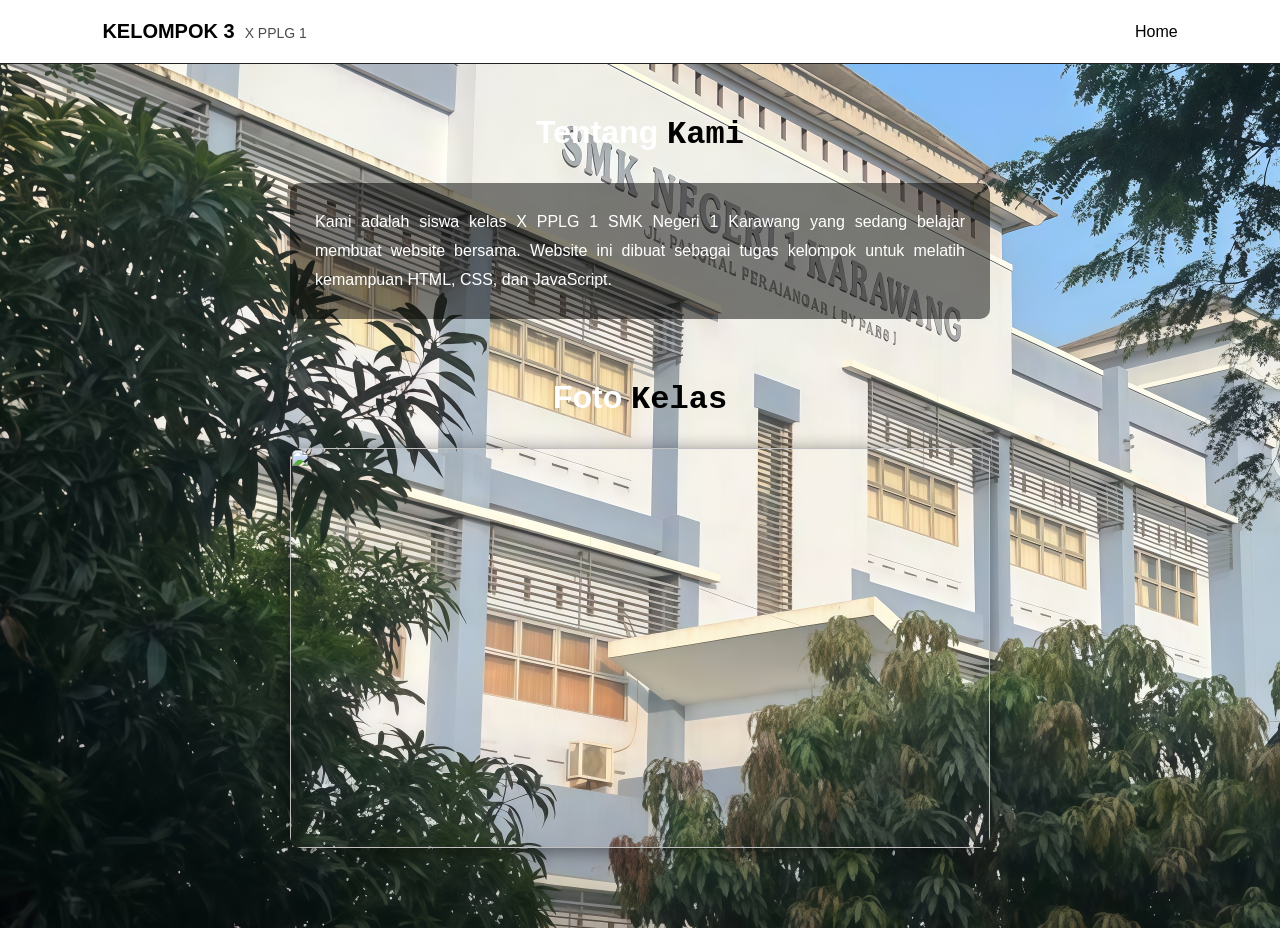
==== about.html @ 0a3cb637 "Add files via upload" ====
<!DOCTYPE html>
<html lang="id">
<head>
    <meta charset="UTF-8">
    <meta name="viewport" content="width=device-width, initial-scale=1.0">
    <title>Kelompok 3 - About</title>
    <link rel="stylesheet" href="style.css">
    <link rel="stylesheet" href="https://unpkg.com/aos@2.3.1/dist/aos.css">
</head>
<body>

    <nav>
        <div class="brand">
            <h2>KELOMPOK 3</h2>
            <span>X PPLG 1</span>
        </div>
        <a href="index.html" onclick="klik(event)">Home</a>
    </nav>

    <div class="container">

        <h1 data-aos="fade-down">Tentang <span>Kami</span></h1>

        <div class="about-box" data-aos="fade-up">
            <p>
                Kami adalah siswa kelas X PPLG 1 SMK Negeri 1 Karawang yang sedang
                belajar membuat website bersama. Website ini dibuat sebagai tugas
                kelompok untuk melatih kemampuan HTML, CSS, dan JavaScript.
            </p>
        </div>

        <h1 data-aos="fade-down" style="margin-top: 60px;">
            Foto <span>Kelas</span>
        </h1>

        <div class="slideshow" data-aos="zoom-in">
            <img src="kelas1.jpg" class="slide active">
            <img src="kelas2.jpg" class="slide">
            <img src="kelas3.jpg" class="slide">
            <img src="kelas4.jpg" class="slide">
            <img src="kelas5.jpg" class="slide">
        </div>
    </div>

    <audio id="klik" src="click.wav" preload="auto"></audio>

    <script src="https://unpkg.com/aos@2.3.1/dist/aos.js"></script>

    <script>
        AOS.init({ duration: 800, once: false });

        function klik(e) {
            e.preventDefault();
            const tujuan = e.currentTarget.href;
            const suara = document.getElementById('klik');

            suara.currentTime = 0;
            suara.play();

            setTimeout(() => {
                window.location.href = tujuan;
            }, 200);
        }

        // SLIDESHOW OTOMATIS
        const slides = document.querySelectorAll('.slide');
        let index = 0;

        setInterval(() => {
            slides[index].classList.remove('active');
            index = (index + 1) % slides.length;
            slides[index].classList.add('active');
        }, 3000); // ganti tiap 3 detik
    </script>

</body>
</html>
---- style.css ----
* {
    margin: 0;
    padding: 0;
    box-sizing: border-box;
    font-family: Arial, sans-serif;
}

body {
    background: url('foto.jpg') center/cover no-repeat fixed;
    color: white;
    min-height: 100vh;
}

/* ABOUT BOX */
.about-box {
    max-width: 700px;
    margin: 30px auto;
    padding: 25px;
    background: rgba(0, 0, 0, .5);
    border-radius: 10px;
    line-height: 1.8;
    font-family: 'Courier New', monospace;
    text-align: justify;
}

/* SLIDESHOW */
.slideshow {
    position: relative;
    width: 100%;
    max-width: 700px;
    height: 400px;
    margin: 30px auto;
    border-radius: 12px;
    overflow: hidden;
    box-shadow: 0 4px 20px rgba(0, 0, 0, .5);
}

.slideshow .slide {
    position: absolute;
    inset: 0;
    width: 100%;
    height: 100%;
    object-fit: cover;
    opacity: 0;
    transition: opacity 1s ease-in-out;
}

.slideshow .slide.active {
    opacity: 1;
}

/* RESPONSIVE SLIDESHOW */
@media (max-width: 700px) {
    .slideshow {
        height: 250px;
    }
}

/* NAVBAR */
nav {
    padding: 20px 8%;
    background: white;
    border-bottom: 1px solid #222;
    display: flex;
    justify-content: space-between;
    align-items: center;
}

nav .brand {
    display: flex;
    align-items: baseline;
    gap: 10px;
}

nav h2 {
    color: black;
    font-size: 20px;
}

nav .brand span {
    color: black;
    font-size: 14px;
    opacity: .7;
}

nav a {
    color: black;
    text-decoration: none;
}

/* HERO */
.hero {
    min-height: 75vh;
    display: flex;
    flex-direction: column;
    justify-content: center;
    align-items: center;
    text-align: center;
    padding: 30px;
}

.hero h1 {
    font-size: 50px;
    margin-bottom: 25px;
    font-family: 'Courier New', monospace;
}

.hero h1 span,
.container h1 span,
.title h1 span {
    color: black;
    font-family: 'Courier New', monospace;
}

/* BUTTON */
.buttons {
    display: flex;
    gap: 12px;
}

.buttons a {
    padding: 12px 25px;
    border: 1px solid black;
    border-radius: 6px;
    color: black;
    text-decoration: none;
    transition: .3s;
    font-family: 'Courier New', monospace;
}

.buttons a:hover {
    background: white;
}

/* ANGGOTA */
.anggota {
    padding: 50px 8% 70px;
    text-align: center;
}

.anggota h2 {
    font-size: 28px;
    margin-bottom: 25px;
    font-family: 'Courier New', monospace;
    color: white;
    text-transform: uppercase;
}

.members {
    display: flex;
    flex-direction: column;
    gap: 10px;
    max-width: 400px;
    margin: 0 auto;
}

.members p {
    background: white;
    color: black;
    padding: 12px 20px;
    border-radius: 6px;
    font-family: 'Courier New', monospace;
    font-size: 15px;
    border: 1px solid #222;
    transition: .3s;
}

.members p:hover {
    transform: translateX(5px);
    background: #eee;
}

/* LIHAT LAINNYA */
.more {
    display: none;
    flex-direction: column;
    gap: 10px;
}

.more.show {
    display: flex;
}

#btnMore {
    margin-top: 15px;
    padding: 10px 20px;
    background: white;
    color: black;
    border: 1px solid black;
    border-radius: 6px;
    cursor: pointer;
    font-family: 'Courier New', monospace;
    transition: .3s;
}

#btnMore:hover {
    background: #eee;
}

/* FOOTER */
footer {
    text-align: center;
    padding: 20px;
    font-size: 13px;
    color: #ddd;
    border-top: 1px solid rgba(255,255,255,.2);
}

/* CONTAINER */
.container {
    padding: 50px 8%;
    text-align: center;
}

/* GALLERY */
.gallery {
    display: grid;
    grid-template-columns: repeat(3, 1fr);
    gap: 20px;
    margin-top: 40px;
}

.card {
    background: white;
    border: 1px solid #222;
    border-radius: 8px;
    overflow: hidden;
    transition: .3s;
}

.card:hover {
    transform: translateY(-4px);
    border-color: #fff;
}

.card img {
    width: 100%;
    height: 250px;
    object-fit: cover;
    cursor: pointer;
    transition: .3s;
}

.card img:hover {
    opacity: .85;
}

.card h3 {
    padding: 15px;
    color: black;
    font-family: 'Courier New', monospace;
    text-transform: uppercase;
}

/* MOTIVASI */
.motivations {
    display: grid;
    grid-template-columns: repeat(2, 1fr);
    gap: 20px;
    text-align: left;
}

.motivations .card {
    padding: 25px;
    border-left: 2px solid black;
    background: blue;
}

.motivations .card h3 {
    padding: 0;
    margin-bottom: 10px;
}

.motivations .card p {
    color: #999;
    line-height: 1.6;
}

/* MODAL FOTO */
.modal {
    display: none;
    position: fixed;
    inset: 0;
    background: rgba(0, 0, 0, .9);
    justify-content: center;
    align-items: center;
    z-index: 999;
    cursor: zoom-out;
}

.modal img {
    max-width: 90%;
    max-height: 90%;
    object-fit: contain;
    border-radius: 8px;
}

/* RESPONSIVE */
@media (max-width: 700px) {
    .hero h1 { font-size: 35px; }
    .gallery { grid-template-columns: 1fr; }
    .motivations { grid-template-columns: 1fr; }
}
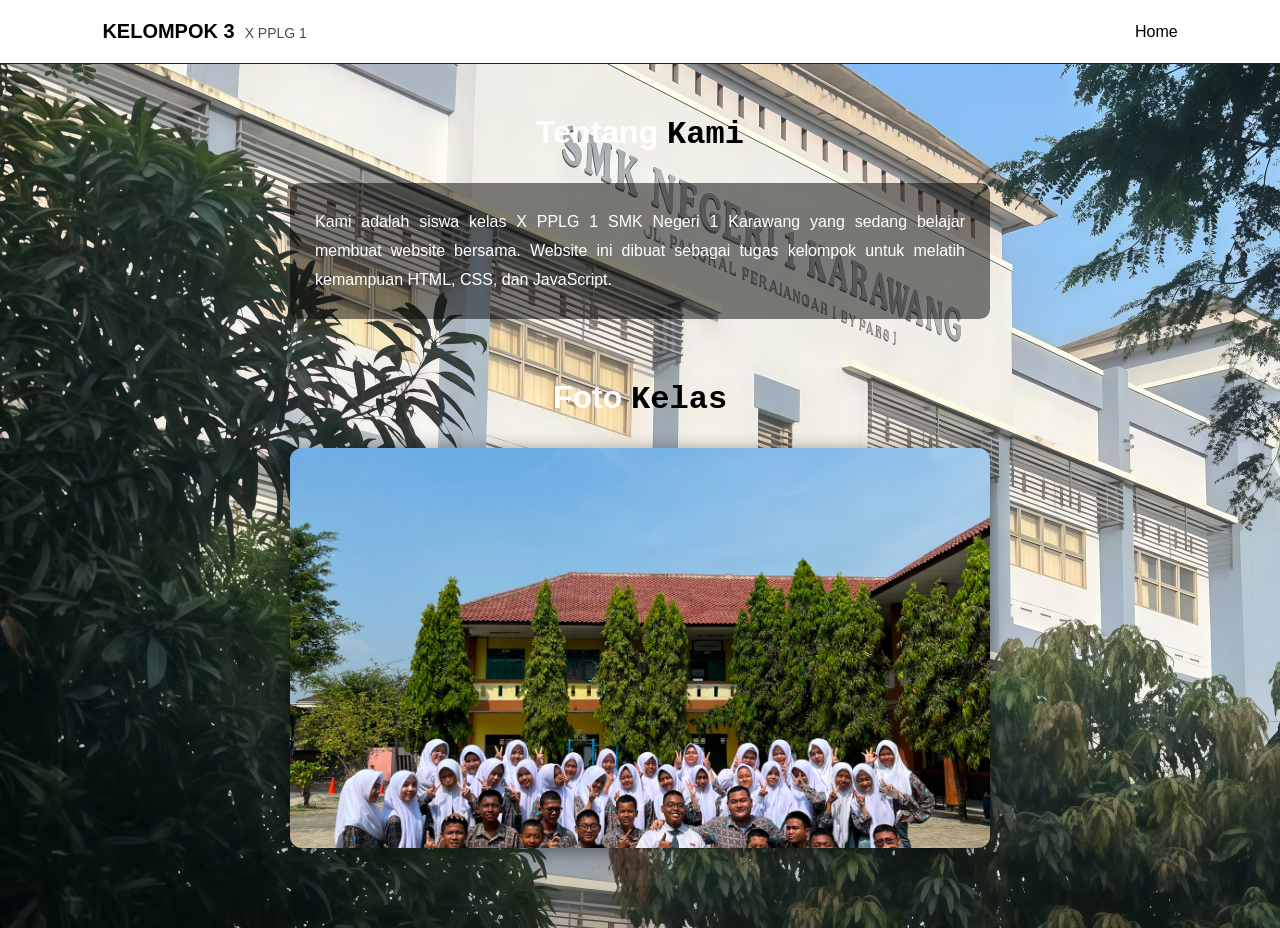
==== commit c73f0904: "Add files via upload" ====
--- a/about.html
+++ b/about.html
@@ -38,7 +38,6 @@
             <img src="kelas2.jpg" class="slide">
             <img src="kelas3.jpg" class="slide">
             <img src="kelas4.jpg" class="slide">
-            <img src="kelas5.jpg" class="slide">
         </div>
     </div>
 
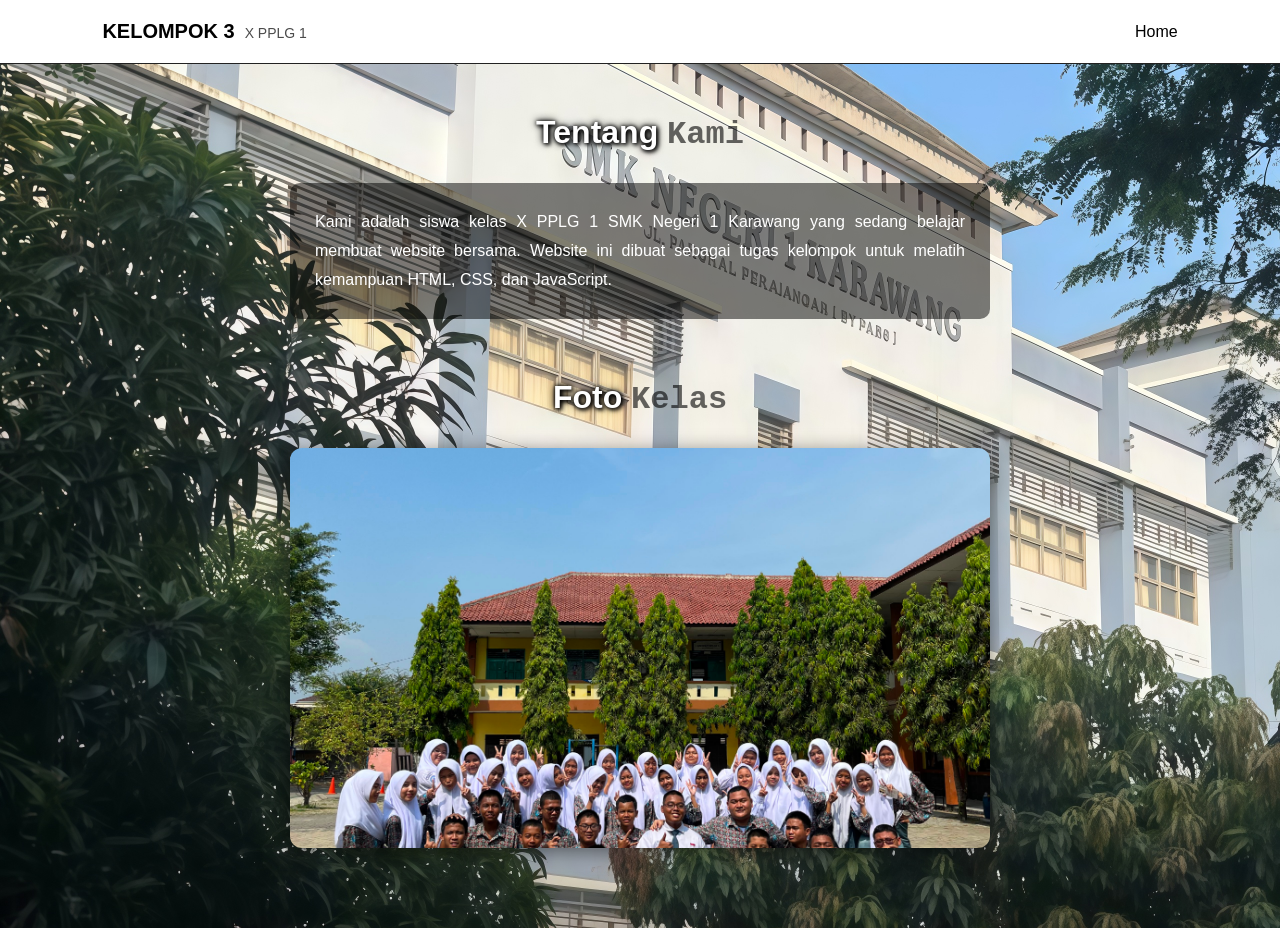
==== commit e86d8e52: "Add files via upload" ====
--- a/about.html
+++ b/about.html
@@ -61,7 +61,6 @@
             }, 200);
         }
 
-        // SLIDESHOW OTOMATIS
         const slides = document.querySelectorAll('.slide');
         let index = 0;
 
@@ -69,7 +68,7 @@
             slides[index].classList.remove('active');
             index = (index + 1) % slides.length;
             slides[index].classList.add('active');
-        }, 3000); // ganti tiap 3 detik
+        }, 3000);
     </script>
 
 </body>
--- a/style.css
+++ b/style.css
@@ -9,6 +9,16 @@
     background: url('foto.jpg') center/cover no-repeat fixed;
     color: white;
     min-height: 100vh;
+}
+
+/* OUTLINE TEKS PUTIH SAJA */
+.anggota h2,
+.container h1,
+footer {
+    text-shadow: 
+        0 0 4px black,
+        0 0 8px black,
+        2px 2px 4px black;
 }
 
 /* ABOUT BOX */
@@ -49,13 +59,6 @@
     opacity: 1;
 }
 
-/* RESPONSIVE SLIDESHOW */
-@media (max-width: 700px) {
-    .slideshow {
-        height: 250px;
-    }
-}
-
 /* NAVBAR */
 nav {
     padding: 20px 8%;
@@ -103,33 +106,56 @@
     font-size: 50px;
     margin-bottom: 25px;
     font-family: 'Courier New', monospace;
-}
-
-.hero h1 span,
-.container h1 span,
-.title h1 span {
-    color: black;
-    font-family: 'Courier New', monospace;
-}
-
-/* BUTTON */
+    line-height: 1.2;
+}
+
+/* "Welcome to" — putih + outline hitam */
+.hero h1 .welcome {
+    display: block;
+    color: white;
+    text-shadow: 
+        0 0 4px black,
+        0 0 8px black,
+        2px 2px 4px black;
+}
+
+/* "Kelompok 3" — hitam, TANPA outline */
+.hero h1 .nama {
+    display: block;
+    color: rgba(0, 0, 0, .6);
+    text-shadow: none;
+}
+
+/* Untuk halaman Gallery & About */
+.container h1 span {
+    color: rgba(0, 0, 0, .6);
+    font-family: 'Courier New', monospace;
+    text-shadow: none;
+}
+
+/* BUTTON — VERTIKAL, UKURAN SAMA, TIDAK TRANSPARAN */
 .buttons {
     display: flex;
+    flex-direction: column;
     gap: 12px;
+    width: 200px;
 }
 
 .buttons a {
     padding: 12px 25px;
     border: 1px solid black;
     border-radius: 6px;
+    background: white;
     color: black;
     text-decoration: none;
     transition: .3s;
     font-family: 'Courier New', monospace;
+    text-align: center;
+    width: 100%;
 }
 
 .buttons a:hover {
-    background: white;
+    background: #ddd;
 }
 
 /* ANGGOTA */
@@ -250,30 +276,6 @@
     color: black;
     font-family: 'Courier New', monospace;
     text-transform: uppercase;
-}
-
-/* MOTIVASI */
-.motivations {
-    display: grid;
-    grid-template-columns: repeat(2, 1fr);
-    gap: 20px;
-    text-align: left;
-}
-
-.motivations .card {
-    padding: 25px;
-    border-left: 2px solid black;
-    background: blue;
-}
-
-.motivations .card h3 {
-    padding: 0;
-    margin-bottom: 10px;
-}
-
-.motivations .card p {
-    color: #999;
-    line-height: 1.6;
 }
 
 /* MODAL FOTO */
@@ -299,5 +301,5 @@
 @media (max-width: 700px) {
     .hero h1 { font-size: 35px; }
     .gallery { grid-template-columns: 1fr; }
-    .motivations { grid-template-columns: 1fr; }
+    .slideshow { height: 250px; }
 }
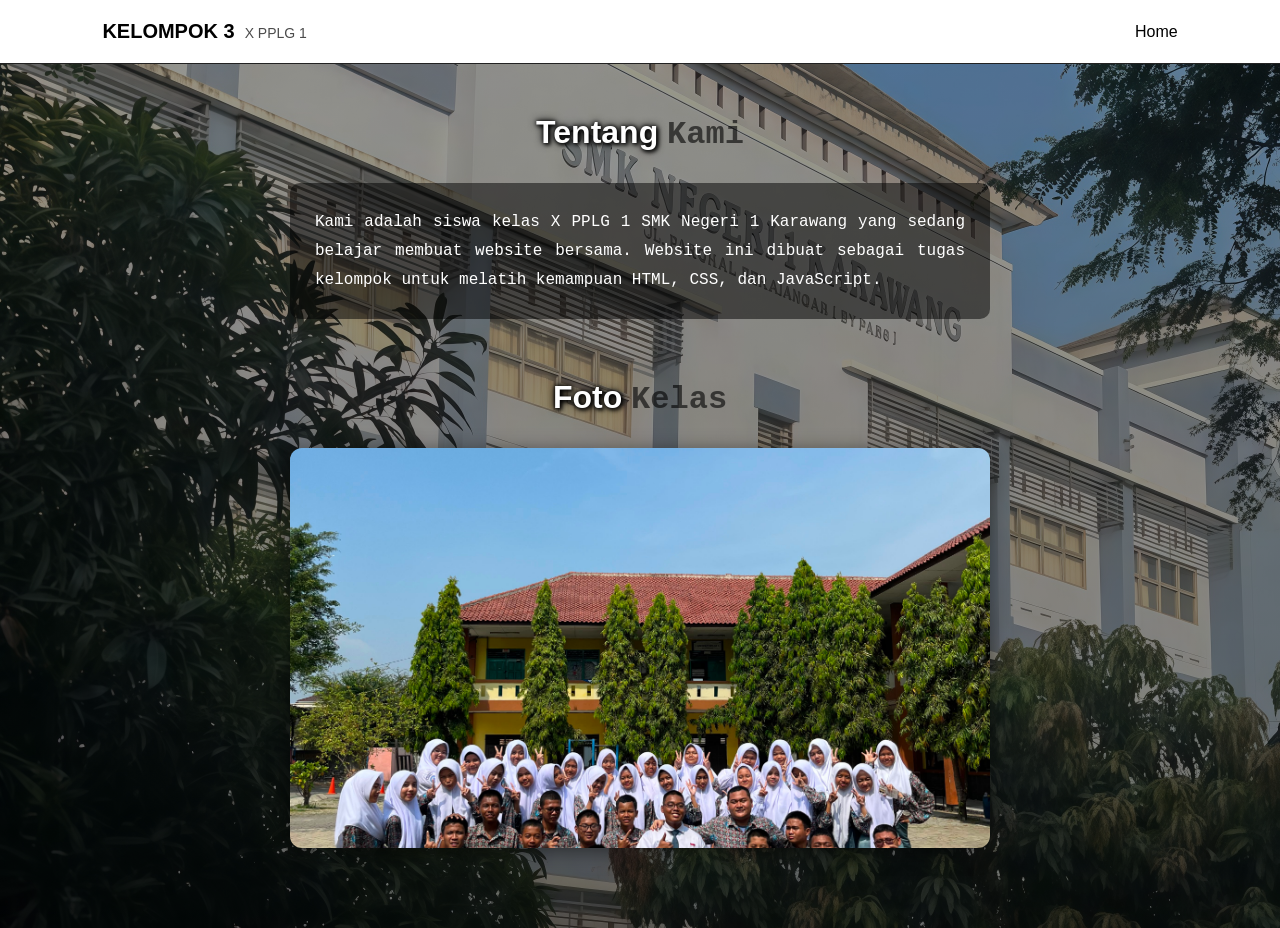
==== commit a081285e: "Add files via upload" ====
--- a/about.html
+++ b/about.html
@@ -9,6 +9,7 @@
 </head>
 <body>
 
+    <!-- Navbar -->
     <nav>
         <div class="brand">
             <h2>KELOMPOK 3</h2>
@@ -19,6 +20,7 @@
 
     <div class="container">
 
+        <!-- Tentang Kami -->
         <h1 data-aos="fade-down">Tentang <span>Kami</span></h1>
 
         <div class="about-box" data-aos="fade-up">
@@ -29,6 +31,7 @@
             </p>
         </div>
 
+        <!-- Slideshow Foto Kelas -->
         <h1 data-aos="fade-down" style="margin-top: 60px;">
             Foto <span>Kelas</span>
         </h1>
@@ -39,15 +42,20 @@
             <img src="kelas3.jpg" class="slide">
             <img src="kelas4.jpg" class="slide">
         </div>
+
     </div>
 
+    <!-- Audio Klik -->
     <audio id="klik" src="click.wav" preload="auto"></audio>
 
+    <!-- Library Aos -->
     <script src="https://unpkg.com/aos@2.3.1/dist/aos.js"></script>
 
     <script>
-        AOS.init({ duration: 800, once: false });
+        <!-- INIT AOS -->
+        AOS.init({ duration: 400, once: false });
 
+        <!-- SUARA KLIK + PINDAH HALAMAN -->
         function klik(e) {
             e.preventDefault();
             const tujuan = e.currentTarget.href;
@@ -61,6 +69,7 @@
             }, 200);
         }
 
+        <!-- SLIDESHOW OTOMATIS (GANTI TIAP 3 DETIK) -->
         const slides = document.querySelectorAll('.slide');
         let index = 0;
 
--- a/style.css
+++ b/style.css
@@ -5,23 +5,225 @@
     font-family: Arial, sans-serif;
 }
 
+
+/*
+    Background + Overlay Gelap
+*/
 body {
-    background: url('foto.jpg') center/cover no-repeat fixed;
+    background: 
+        linear-gradient(rgba(0, 0, 0, .4), rgba(0, 0, 0, .5)),
+        url('foto.jpg') center/cover no-repeat fixed;
     color: white;
     min-height: 100vh;
 }
 
-/* OUTLINE TEKS PUTIH SAJA */
+/*
+    Outline Teks Putih
+*/
 .anggota h2,
 .container h1,
 footer {
-    text-shadow: 
-        0 0 4px black,
-        0 0 8px black,
-        2px 2px 4px black;
-}
-
-/* ABOUT BOX */
+    text-shadow: 0 0 4px black, 0 0 8px black, 2px 2px 4px black;
+}
+
+/*
+    Navbar
+*/
+nav {
+    padding: 20px 8%;
+    background: white;
+    border-bottom: 1px solid #222;
+    display: flex;
+    justify-content: space-between;
+    align-items: center;
+}
+
+nav .brand {
+    display: flex;
+    align-items: baseline;
+    gap: 10px;
+}
+
+nav h2 {
+    color: black;
+    font-size: 20px;
+}
+
+nav .brand span {
+    color: black;
+    font-size: 14px;
+    opacity: .7;
+}
+
+nav a {
+    color: black;
+    text-decoration: none;
+}
+
+/*
+    Hero (Halaman Home)
+*/
+.hero {
+    min-height: 75vh;
+    display: flex;
+    flex-direction: column;
+    justify-content: center;
+    align-items: center;
+    text-align: center;
+    padding: 30px;
+}
+
+.hero h1 {
+    font-size: 50px;
+    margin-bottom: 25px;
+    font-family: 'Courier New', monospace;
+    line-height: 1.2;
+}
+
+/*
+    "Welcome To" — Putih
+*/
+.hero h1 .welcome {
+    display: block;
+    color: white;
+    text-shadow: 0 0 4px black, 0 0 8px black, 2px 2px 4px black;
+}
+
+/*
+    "Kelompok 3" — Hitam Transparan
+*/
+.hero h1 .nama {
+    display: block;
+    color: rgba(0, 0, 0, .6);
+    text-shadow: none;
+}
+
+/*
+    Teks Hitam Di Gallery & About
+*/
+.container h1 span {
+    color: rgba(0, 0, 0, .6);
+    font-family: 'Courier New', monospace;
+    text-shadow: none;
+}
+
+/*
+    Button (Gallery & About)
+*/
+.buttons {
+    display: flex;
+    flex-direction: column;
+    gap: 12px;
+    width: 200px;
+}
+
+.buttons a {
+    padding: 12px 25px;
+    border: 1px solid black;
+    border-radius: 6px;
+    background: white;
+    color: black;
+    text-decoration: none;
+    transition: .3s;
+    font-family: 'Courier New', monospace;
+    text-align: center;
+    width: 100%;
+}
+
+.buttons a:hover {
+    background: #ddd;
+}
+
+/*
+    Anggota Kelompok (Halaman Home)
+*/
+.anggota {
+    padding: 50px 8% 70px;
+    text-align: center;
+}
+
+.anggota h2 {
+    font-size: 28px;
+    margin-bottom: 25px;
+    font-family: 'Courier New', monospace;
+    color: white;
+    text-transform: uppercase;
+}
+
+.members {
+    display: flex;
+    flex-direction: column;
+    gap: 10px;
+    max-width: 400px;
+    margin: 0 auto;
+}
+
+.members p {
+    background: white;
+    color: black;
+    padding: 12px 20px;
+    border-radius: 6px;
+    font-family: 'Courier New', monospace;
+    font-size: 15px;
+    border: 1px solid #222;
+    transition: .3s;
+}
+
+.members p:hover {
+    transform: translateX(5px);
+    background: #eee;
+}
+
+/*
+    Tombol Lihat Lainnya
+*/
+.more {
+    display: none;
+    flex-direction: column;
+    gap: 10px;
+}
+
+.more.show {
+    display: flex;
+}
+
+#btnMore {
+    margin-top: 15px;
+    padding: 10px 20px;
+    background: white;
+    color: black;
+    border: 1px solid black;
+    border-radius: 6px;
+    cursor: pointer;
+    font-family: 'Courier New', monospace;
+    transition: .3s;
+}
+
+#btnMore:hover {
+    background: #eee;
+}
+
+/*
+    Footer
+*/
+footer {
+    text-align: center;
+    padding: 20px;
+    font-size: 13px;
+    color: #ddd;
+}
+
+/*
+    Container (Gallery & About)
+*/
+.container {
+    padding: 50px 8%;
+    text-align: center;
+}
+
+/*
+    About Box (Halaman About)
+*/
 .about-box {
     max-width: 700px;
     margin: 30px auto;
@@ -33,7 +235,12 @@
     text-align: justify;
 }
 
-/* SLIDESHOW */
+.about-box p {
+    font-family: 'Courier New', monospace;
+}
+/*
+    Slideshow Foto Kelas (About)
+*/
 .slideshow {
     position: relative;
     width: 100%;
@@ -59,186 +266,9 @@
     opacity: 1;
 }
 
-/* NAVBAR */
-nav {
-    padding: 20px 8%;
-    background: white;
-    border-bottom: 1px solid #222;
-    display: flex;
-    justify-content: space-between;
-    align-items: center;
-}
-
-nav .brand {
-    display: flex;
-    align-items: baseline;
-    gap: 10px;
-}
-
-nav h2 {
-    color: black;
-    font-size: 20px;
-}
-
-nav .brand span {
-    color: black;
-    font-size: 14px;
-    opacity: .7;
-}
-
-nav a {
-    color: black;
-    text-decoration: none;
-}
-
-/* HERO */
-.hero {
-    min-height: 75vh;
-    display: flex;
-    flex-direction: column;
-    justify-content: center;
-    align-items: center;
-    text-align: center;
-    padding: 30px;
-}
-
-.hero h1 {
-    font-size: 50px;
-    margin-bottom: 25px;
-    font-family: 'Courier New', monospace;
-    line-height: 1.2;
-}
-
-/* "Welcome to" — putih + outline hitam */
-.hero h1 .welcome {
-    display: block;
-    color: white;
-    text-shadow: 
-        0 0 4px black,
-        0 0 8px black,
-        2px 2px 4px black;
-}
-
-/* "Kelompok 3" — hitam, TANPA outline */
-.hero h1 .nama {
-    display: block;
-    color: rgba(0, 0, 0, .6);
-    text-shadow: none;
-}
-
-/* Untuk halaman Gallery & About */
-.container h1 span {
-    color: rgba(0, 0, 0, .6);
-    font-family: 'Courier New', monospace;
-    text-shadow: none;
-}
-
-/* BUTTON — VERTIKAL, UKURAN SAMA, TIDAK TRANSPARAN */
-.buttons {
-    display: flex;
-    flex-direction: column;
-    gap: 12px;
-    width: 200px;
-}
-
-.buttons a {
-    padding: 12px 25px;
-    border: 1px solid black;
-    border-radius: 6px;
-    background: white;
-    color: black;
-    text-decoration: none;
-    transition: .3s;
-    font-family: 'Courier New', monospace;
-    text-align: center;
-    width: 100%;
-}
-
-.buttons a:hover {
-    background: #ddd;
-}
-
-/* ANGGOTA */
-.anggota {
-    padding: 50px 8% 70px;
-    text-align: center;
-}
-
-.anggota h2 {
-    font-size: 28px;
-    margin-bottom: 25px;
-    font-family: 'Courier New', monospace;
-    color: white;
-    text-transform: uppercase;
-}
-
-.members {
-    display: flex;
-    flex-direction: column;
-    gap: 10px;
-    max-width: 400px;
-    margin: 0 auto;
-}
-
-.members p {
-    background: white;
-    color: black;
-    padding: 12px 20px;
-    border-radius: 6px;
-    font-family: 'Courier New', monospace;
-    font-size: 15px;
-    border: 1px solid #222;
-    transition: .3s;
-}
-
-.members p:hover {
-    transform: translateX(5px);
-    background: #eee;
-}
-
-/* LIHAT LAINNYA */
-.more {
-    display: none;
-    flex-direction: column;
-    gap: 10px;
-}
-
-.more.show {
-    display: flex;
-}
-
-#btnMore {
-    margin-top: 15px;
-    padding: 10px 20px;
-    background: white;
-    color: black;
-    border: 1px solid black;
-    border-radius: 6px;
-    cursor: pointer;
-    font-family: 'Courier New', monospace;
-    transition: .3s;
-}
-
-#btnMore:hover {
-    background: #eee;
-}
-
-/* FOOTER */
-footer {
-    text-align: center;
-    padding: 20px;
-    font-size: 13px;
-    color: #ddd;
-    border-top: 1px solid rgba(255,255,255,.2);
-}
-
-/* CONTAINER */
-.container {
-    padding: 50px 8%;
-    text-align: center;
-}
-
-/* GALLERY */
+/*
+    Gallery Foto Anggota
+*/
 .gallery {
     display: grid;
     grid-template-columns: repeat(3, 1fr);
@@ -278,7 +308,9 @@
     text-transform: uppercase;
 }
 
-/* MODAL FOTO */
+/*
+    Modal Foto Besar
+*/
 .modal {
     display: none;
     position: fixed;
@@ -297,7 +329,9 @@
     border-radius: 8px;
 }
 
-/* RESPONSIVE */
+/*
+    RESPONSIVE (HP)
+*/
 @media (max-width: 700px) {
     .hero h1 { font-size: 35px; }
     .gallery { grid-template-columns: 1fr; }
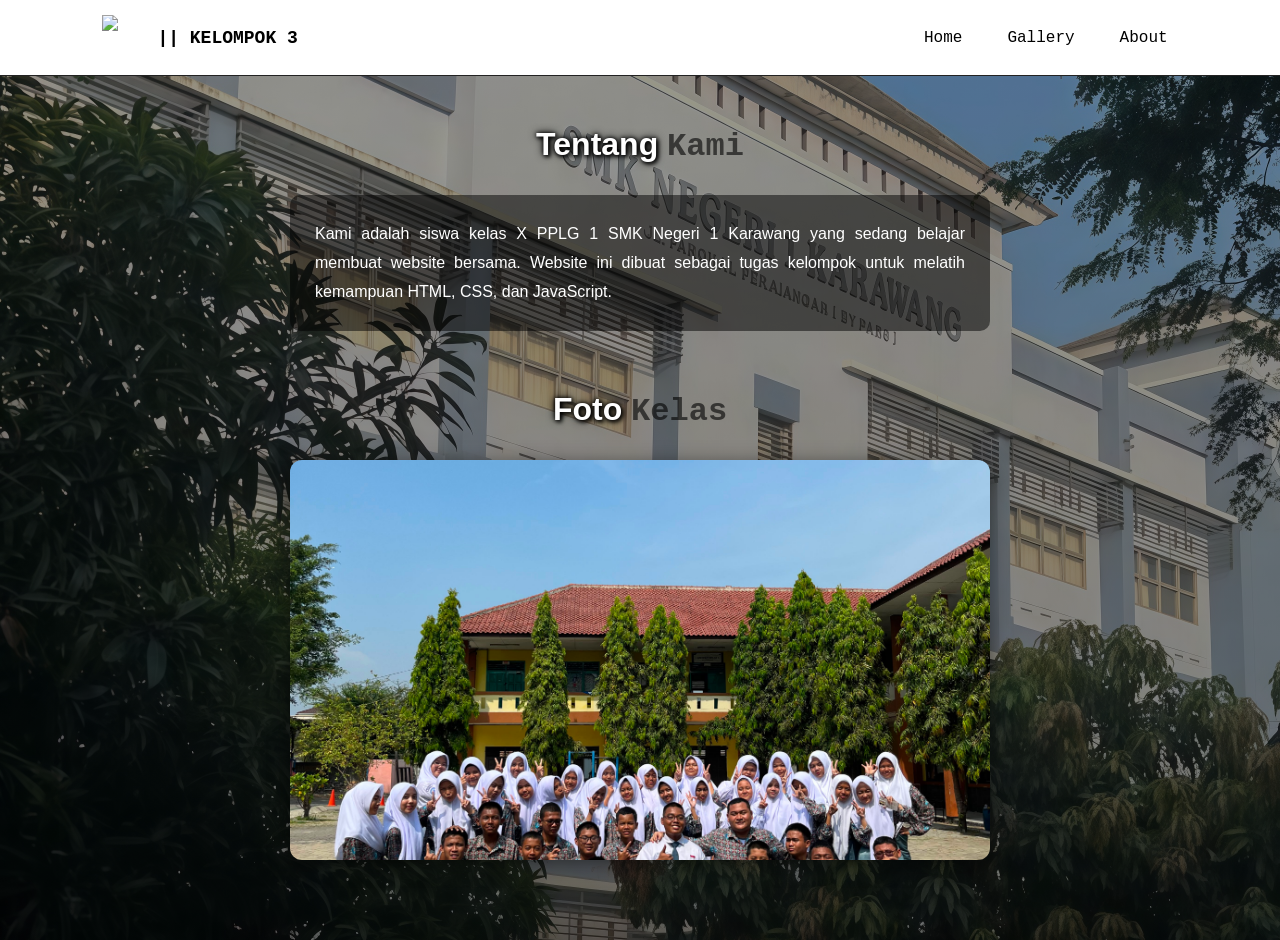
==== commit 58cf25db: "Add files via upload" ====
--- a/about.html
+++ b/about.html
@@ -12,10 +12,17 @@
     <!-- Navbar -->
     <nav>
         <div class="brand">
-            <h2>KELOMPOK 3</h2>
-            <span>X PPLG 1</span>
+            <img src="logo_neskar.jpg" alt="Logo">
+            <h2>|| KELOMPOK 3</h2>
         </div>
-        <a href="index.html" onclick="klik(event)">Home</a>
+
+        <div class="hamburger" onclick="toggleMenu()">☰</div>
+
+        <ul class="menu" id="menu">
+            <li><a href="index.html" onclick="klik(event)">Home</a></li>
+            <li><a href="gallery.html" onclick="klik(event)">Gallery</a></li>
+            <li><a href="about.html">About</a></li>
+        </ul>
     </nav>
 
     <div class="container">
@@ -48,14 +55,12 @@
     <!-- Audio Klik -->
     <audio id="klik" src="click.wav" preload="auto"></audio>
 
-    <!-- Library Aos -->
+    <!-- Library AOS -->
     <script src="https://unpkg.com/aos@2.3.1/dist/aos.js"></script>
 
     <script>
-        <!-- INIT AOS -->
         AOS.init({ duration: 400, once: false });
 
-        <!-- SUARA KLIK + PINDAH HALAMAN -->
         function klik(e) {
             e.preventDefault();
             const tujuan = e.currentTarget.href;
@@ -69,7 +74,6 @@
             }, 200);
         }
 
-        <!-- SLIDESHOW OTOMATIS (GANTI TIAP 3 DETIK) -->
         const slides = document.querySelectorAll('.slide');
         let index = 0;
 
@@ -78,6 +82,10 @@
             index = (index + 1) % slides.length;
             slides[index].classList.add('active');
         }, 3000);
+
+        function toggleMenu() {
+            document.getElementById('menu').classList.toggle('show');
+        }
     </script>
 
 </body>
--- a/style.css
+++ b/style.css
@@ -4,7 +4,6 @@
     box-sizing: border-box;
     font-family: Arial, sans-serif;
 }
-
 
 /*
     Background + Overlay Gelap
@@ -30,34 +29,84 @@
     Navbar
 */
 nav {
-    padding: 20px 8%;
+    padding: 15px 8%;
     background: white;
     border-bottom: 1px solid #222;
     display: flex;
     justify-content: space-between;
     align-items: center;
+    position: relative;
 }
 
 nav .brand {
     display: flex;
-    align-items: baseline;
+    align-items: center;
     gap: 10px;
 }
 
 nav h2 {
     color: black;
-    font-size: 20px;
-}
-
-nav .brand span {
-    color: black;
-    font-size: 14px;
-    opacity: .7;
-}
-
-nav a {
+    font-size: 18px;
+    margin: 0;
+    font-family: 'Courier New', monospace;
+}
+
+/* Logo gerak kiri-kanan */
+nav .brand img {
+    width: 45px;
+    height: 45px;
+    object-fit: contain;
+    animation: goyang 2s ease-in-out infinite;
+}
+
+@keyframes goyang {
+    0%   { transform: translateX(0); }
+    25%  { transform: translateX(-6px); }
+    75%  { transform: translateX(6px); }
+    100% { transform: translateX(0); }
+}
+
+/* Menu desktop */
+nav .menu {
+    display: flex;
+    gap: 25px;
+    list-style: none;
+}
+
+nav .menu a {
     color: black;
     text-decoration: none;
+    font-family: 'Courier New', monospace;
+    font-size: 16px;
+    transition: .3s;
+    display: inline-block;
+    padding: 5px 10px;
+    cursor: pointer;
+    position: relative;
+    z-index: 10;
+}
+
+nav .menu a:hover {
+    transform: translateY(-3px);
+    color: #007bff;
+}
+
+/* Hamburger */
+nav .hamburger {
+    display: none;
+    font-size: 28px;
+    color: black;
+    cursor: pointer;
+    user-select: none;
+    transition: .3s;
+}
+
+nav .hamburger:hover {
+    transform: scale(1.2);
+}
+
+nav .hamburger:active {
+    transform: rotate(90deg) scale(1.2);
 }
 
 /*
@@ -80,27 +129,18 @@
     line-height: 1.2;
 }
 
-/*
-    "Welcome To" — Putih
-*/
 .hero h1 .welcome {
     display: block;
     color: white;
     text-shadow: 0 0 4px black, 0 0 8px black, 2px 2px 4px black;
 }
 
-/*
-    "Kelompok 3" — Hitam Transparan
-*/
 .hero h1 .nama {
     display: block;
     color: rgba(0, 0, 0, .6);
     text-shadow: none;
 }
 
-/*
-    Teks Hitam Di Gallery & About
-*/
 .container h1 span {
     color: rgba(0, 0, 0, .6);
     font-family: 'Courier New', monospace;
@@ -235,9 +275,6 @@
     text-align: justify;
 }
 
-.about-box p {
-    font-family: 'Courier New', monospace;
-}
 /*
     Slideshow Foto Kelas (About)
 */
@@ -333,6 +370,48 @@
     RESPONSIVE (HP)
 */
 @media (max-width: 700px) {
+    nav {
+        flex-wrap: wrap;
+    }
+
+    nav .hamburger {
+        display: block;
+    }
+
+    nav .menu {
+        display: none;
+        flex-direction: column;
+        align-items: center;
+        gap: 15px;
+        width: 100%;
+        margin-top: 15px;
+        padding-bottom: 10px;
+    }
+
+    nav .menu.show {
+        display: flex;
+    }
+
+    /* Animasi hanya di HP */
+    nav .menu.show li {
+        animation: slideDown .4s forwards;
+    }
+
+    nav .menu.show li:nth-child(1) { animation-delay: .1s; }
+    nav .menu.show li:nth-child(2) { animation-delay: .2s; }
+    nav .menu.show li:nth-child(3) { animation-delay: .3s; }
+
+    @keyframes slideDown {
+        from {
+            opacity: 0;
+            transform: translateY(-15px);
+        }
+        to {
+            opacity: 1;
+            transform: translateY(0);
+        }
+    }
+
     .hero h1 { font-size: 35px; }
     .gallery { grid-template-columns: 1fr; }
     .slideshow { height: 250px; }
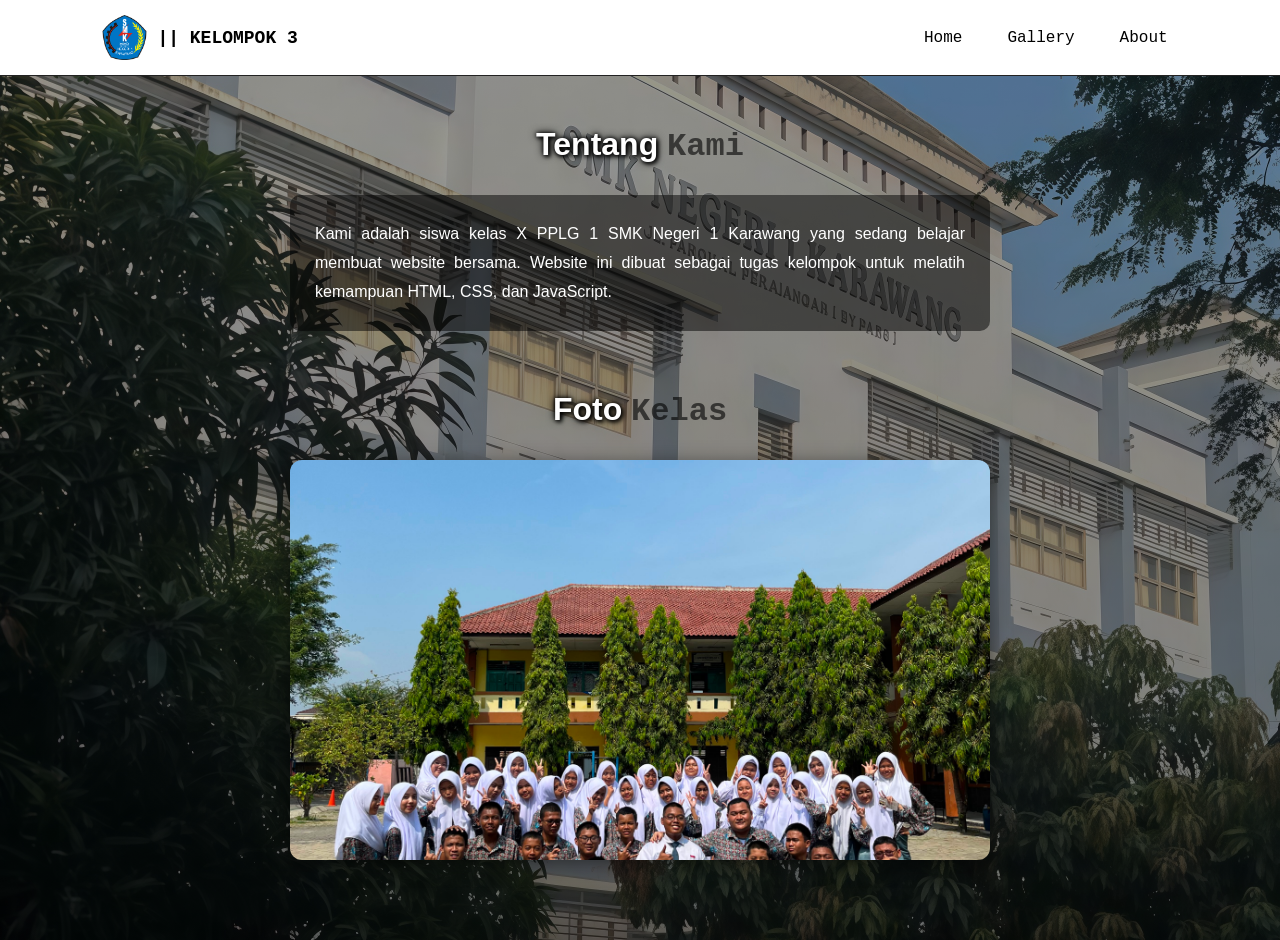
==== commit 609691f5: "Update about.html" ====
--- a/about.html
+++ b/about.html
@@ -81,7 +81,7 @@
             slides[index].classList.remove('active');
             index = (index + 1) % slides.length;
             slides[index].classList.add('active');
-        }, 3000);
+        }, 1500);
 
         function toggleMenu() {
             document.getElementById('menu').classList.toggle('show');
@@ -89,4 +89,4 @@
     </script>
 
 </body>
-</html>+</html>
